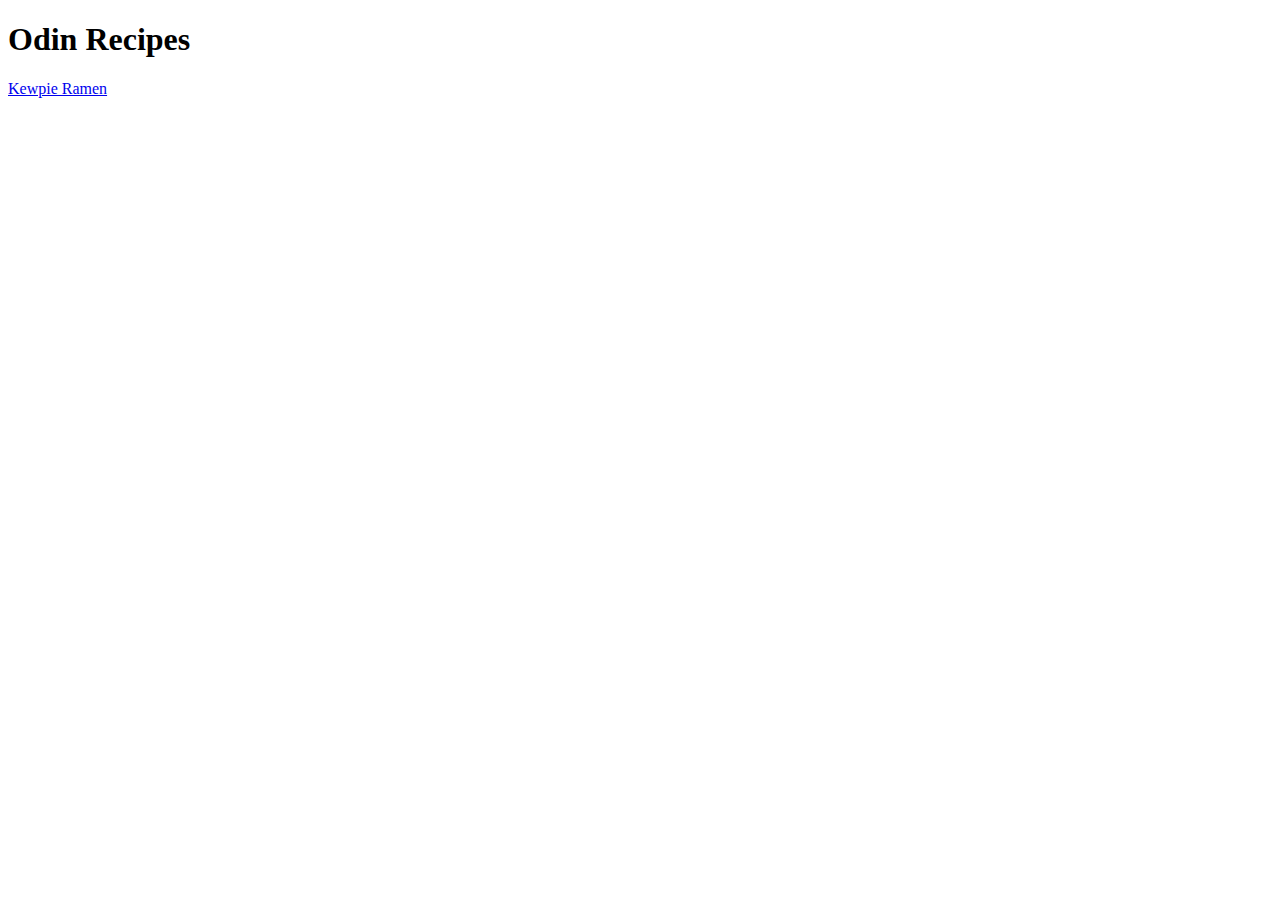
==== index.html @ db21659b "Created file structure and added first recipe" ====
<!DOCTYPE html>
<html lang="en">
<head>
    <meta charset="UTF-8">
    <meta name="viewport" content="width=<device-width>, initial-scale=1.0">
    <title>Document</title>
</head>
<body>
    <h1>Odin Recipes</h1>
    <a href="recipes/kewpieramen.html">Kewpie Ramen</a>
</body>
</html>
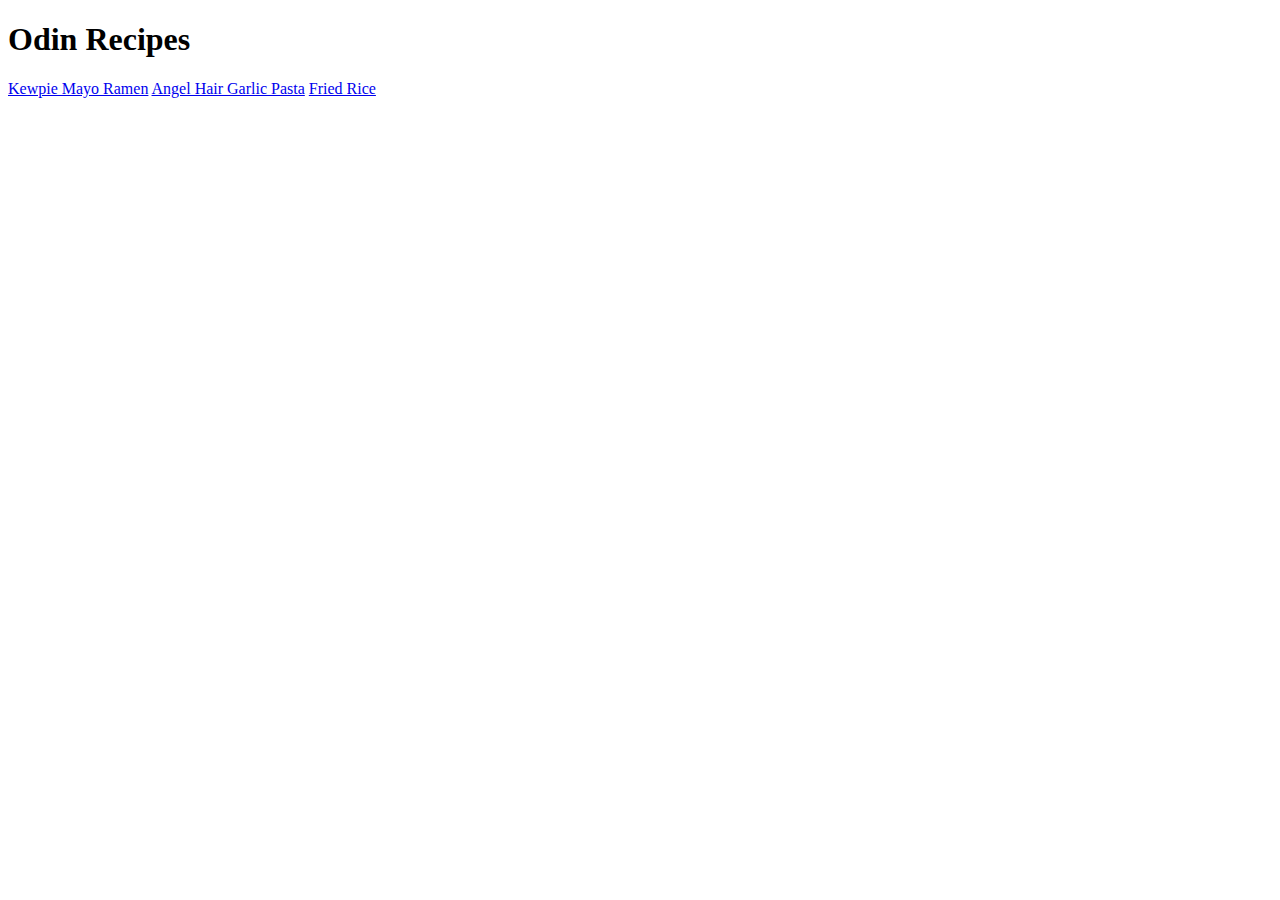
==== commit f9c14f14: "Updated index.html" ====
--- a/index.html
+++ b/index.html
@@ -7,6 +7,8 @@
 </head>
 <body>
     <h1>Odin Recipes</h1>
-    <a href="recipes/kewpieramen.html">Kewpie Ramen</a>
+    <a href="recipes/kewpieramen.html">Kewpie Mayo Ramen</a>
+    <a href="recipes/garlicpasta.html">Angel Hair Garlic Pasta</a>
+    <a href="recipes/friedrice.html">Fried Rice</a>
 </body>
 </html>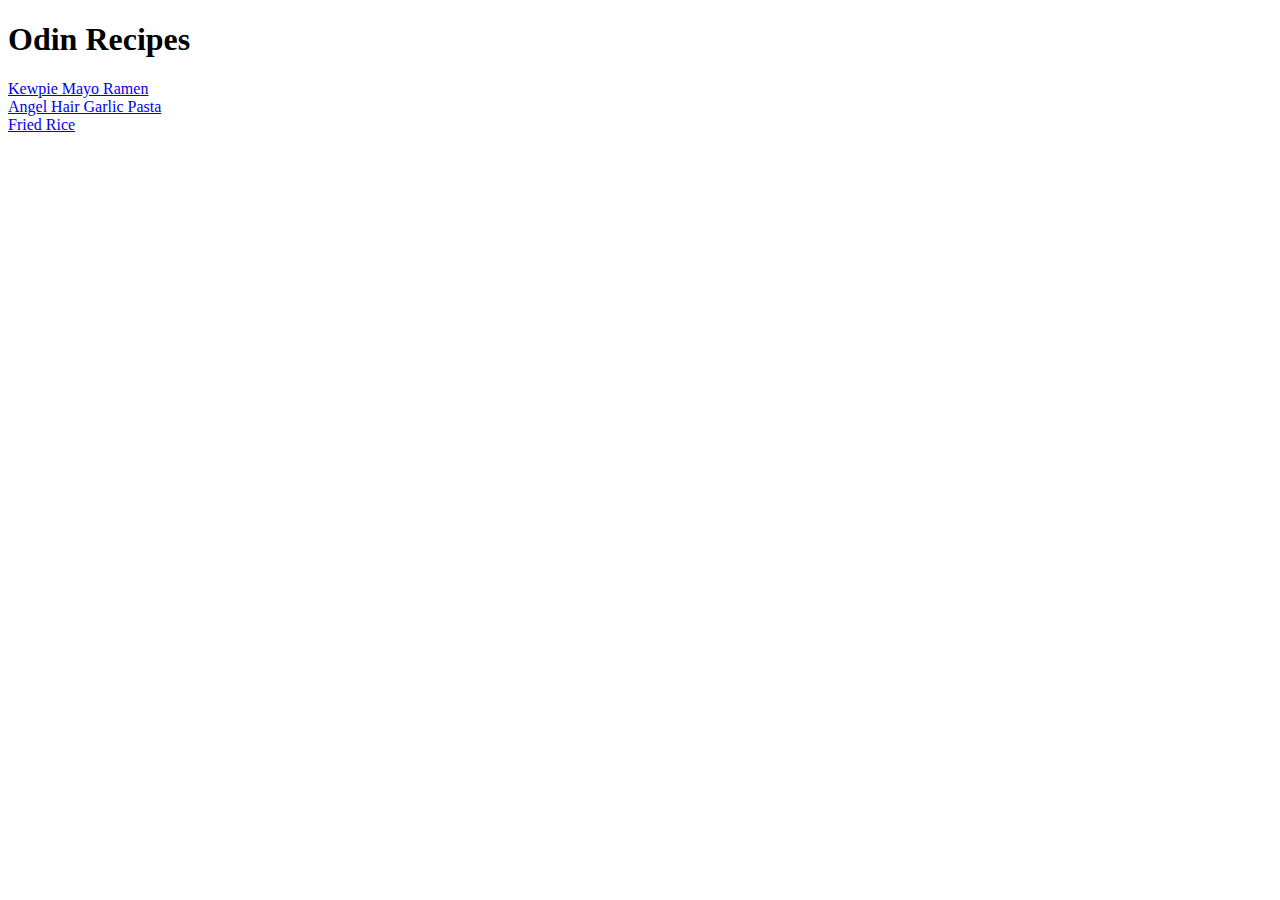
==== commit 0f5c19ae: "Fixed formatting issue with recipes" ====
--- a/index.html
+++ b/index.html
@@ -7,8 +7,8 @@
 </head>
 <body>
     <h1>Odin Recipes</h1>
-    <a href="recipes/kewpieramen.html">Kewpie Mayo Ramen</a>
-    <a href="recipes/garlicpasta.html">Angel Hair Garlic Pasta</a>
+    <a href="recipes/kewpieramen.html">Kewpie Mayo Ramen</a><br>
+    <a href="recipes/garlicpasta.html">Angel Hair Garlic Pasta</a><br>
     <a href="recipes/friedrice.html">Fried Rice</a>
 </body>
 </html>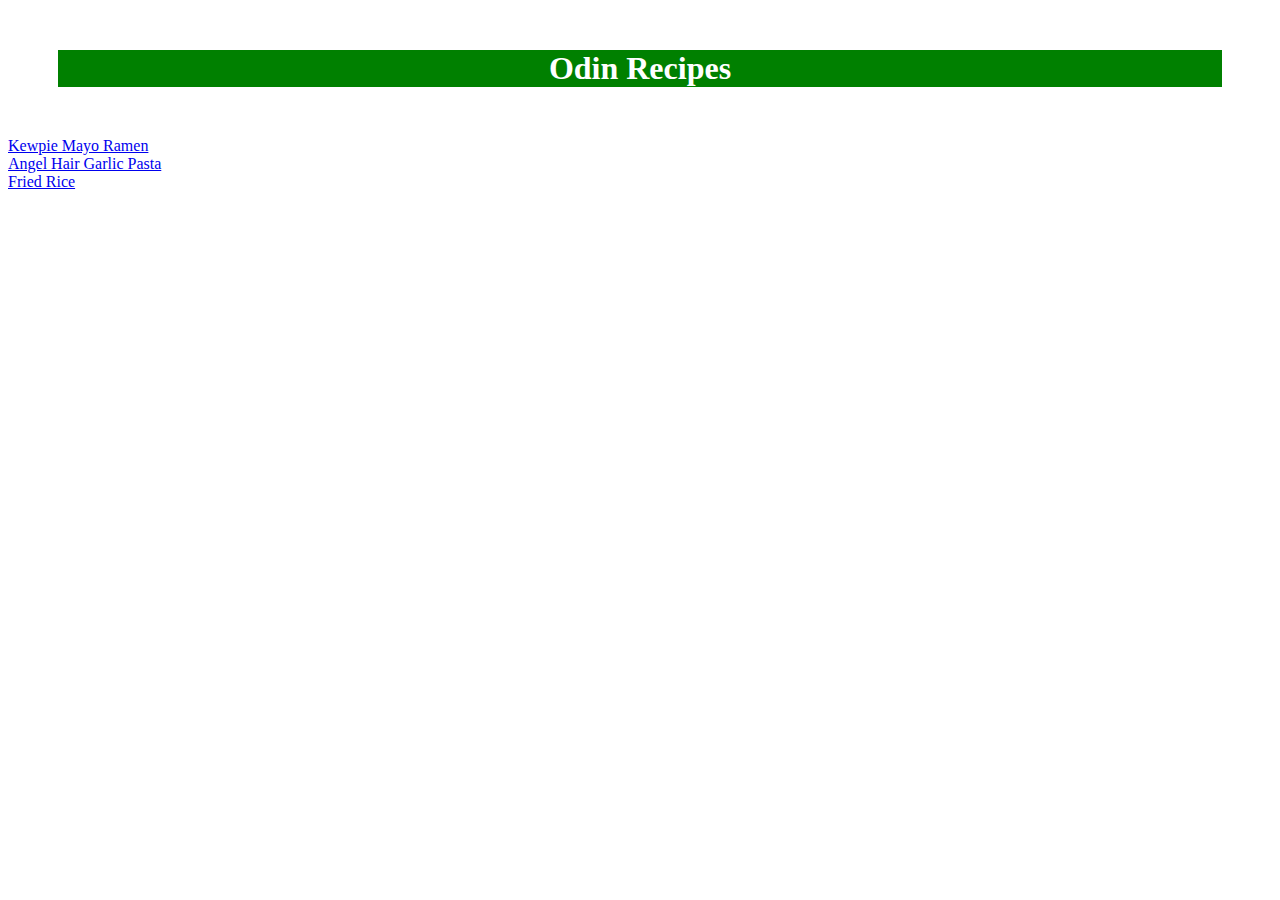
==== commit 634502b0: "Added CSS styling to pages" ====
--- a/index.html
+++ b/index.html
@@ -3,7 +3,8 @@
 <head>
     <meta charset="UTF-8">
     <meta name="viewport" content="width=<device-width>, initial-scale=1.0">
-    <title>Document</title>
+    <title>Odin Recipes</title>
+    <link rel="stylesheet" type="text/css" href="recipes/styles.css">
 </head>
 <body>
     <h1>Odin Recipes</h1>
--- a/recipes/styles.css
+++ b/recipes/styles.css
@@ -0,0 +1,30 @@
+h1,h2,h3{
+    background-color: green;
+    color:white;
+    text-align:center;
+    margin:50px
+}
+
+p{
+    text-align: center;
+    font-size: 18px;
+    margin-left: 10%;
+    margin-right:10%;
+}
+
+ul{
+    margin-left:40%;
+    font-size: 15px;
+    line-height: 20px;
+}
+ol{ margin-left:25%;
+    line-height:30px;}
+
+img {
+    width: auto;
+    height: 500px;
+    border:solid 10px green;
+    display:block;
+    margin-left:auto;
+    margin-right:auto;
+}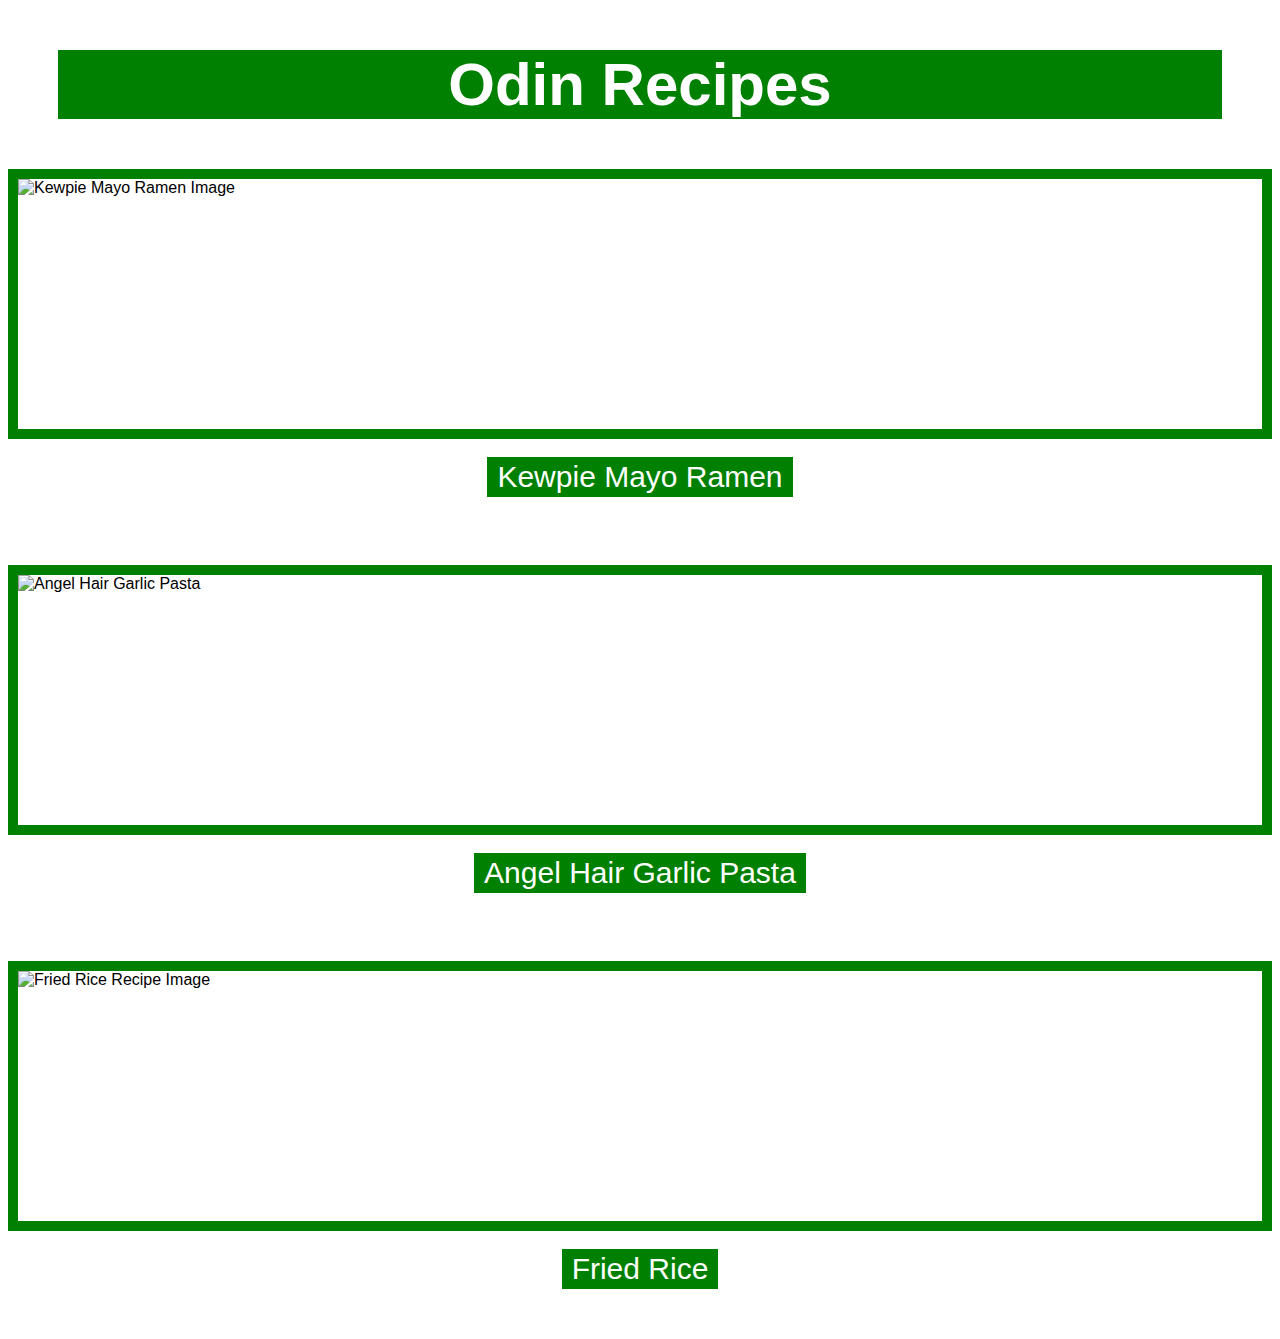
==== commit 96e28d45: "Added CSS styling to pages" ====
--- a/index.html
+++ b/index.html
@@ -7,9 +7,12 @@
     <link rel="stylesheet" type="text/css" href="recipes/styles.css">
 </head>
 <body>
-    <h1>Odin Recipes</h1>
+    <h1 id="main">Odin Recipes</h1>
+    <img id="page" src="https://s3.amazonaws.com/grocery-project/recipe_images/trending-kewpie-mayo-ramen-hack-2117400" alt="Kewpie Mayo Ramen Image"><br>
     <a href="recipes/kewpieramen.html">Kewpie Mayo Ramen</a><br>
+    <img id="page"  src="https://thestayathomechef.com/wp-content/uploads/2020/06/Brown-Butter-Garlic-Angel-Hair-Pasta-7.jpg" alt="Angel Hair Garlic Pasta"><br>
     <a href="recipes/garlicpasta.html">Angel Hair Garlic Pasta</a><br>
+    <img id="page"  src="https://www.gimmesomeoven.com/wp-content/uploads/2017/07/How-To-Make-Fried-Rice-Recipe-2-1.jpg" alt="Fried Rice Recipe Image"><br>
     <a href="recipes/friedrice.html">Fried Rice</a>
 </body>
 </html>--- a/recipes/styles.css
+++ b/recipes/styles.css
@@ -1,3 +1,6 @@
+body {
+    font-family:Impact, Haettenschweiler, 'Arial Narrow Bold', sans-serif;
+}
 h1,h2,h3{
     background-color: green;
     color:white;
@@ -5,6 +8,28 @@
     margin:50px
 }
 
+h1#main{
+    font-size:60px;
+}
+a{
+    font-size:30px;
+    background-color:green;
+    color:white;
+    line-height:40px;
+    text-decoration:none;
+    display:block;
+    margin-left:auto;
+    margin-right:auto;
+    text-align:center;
+    width: fit-content;
+    margin-bottom:50px;
+    padding-left: 10px;
+    padding-right: 10px;
+}
+
+a:hover{
+    background-color:rgb(0, 161, 0);
+}
 p{
     text-align: center;
     font-size: 18px;
@@ -27,4 +52,9 @@
     display:block;
     margin-left:auto;
     margin-right:auto;
+}
+
+img#page{
+    width:auto;
+    height:250px;
 }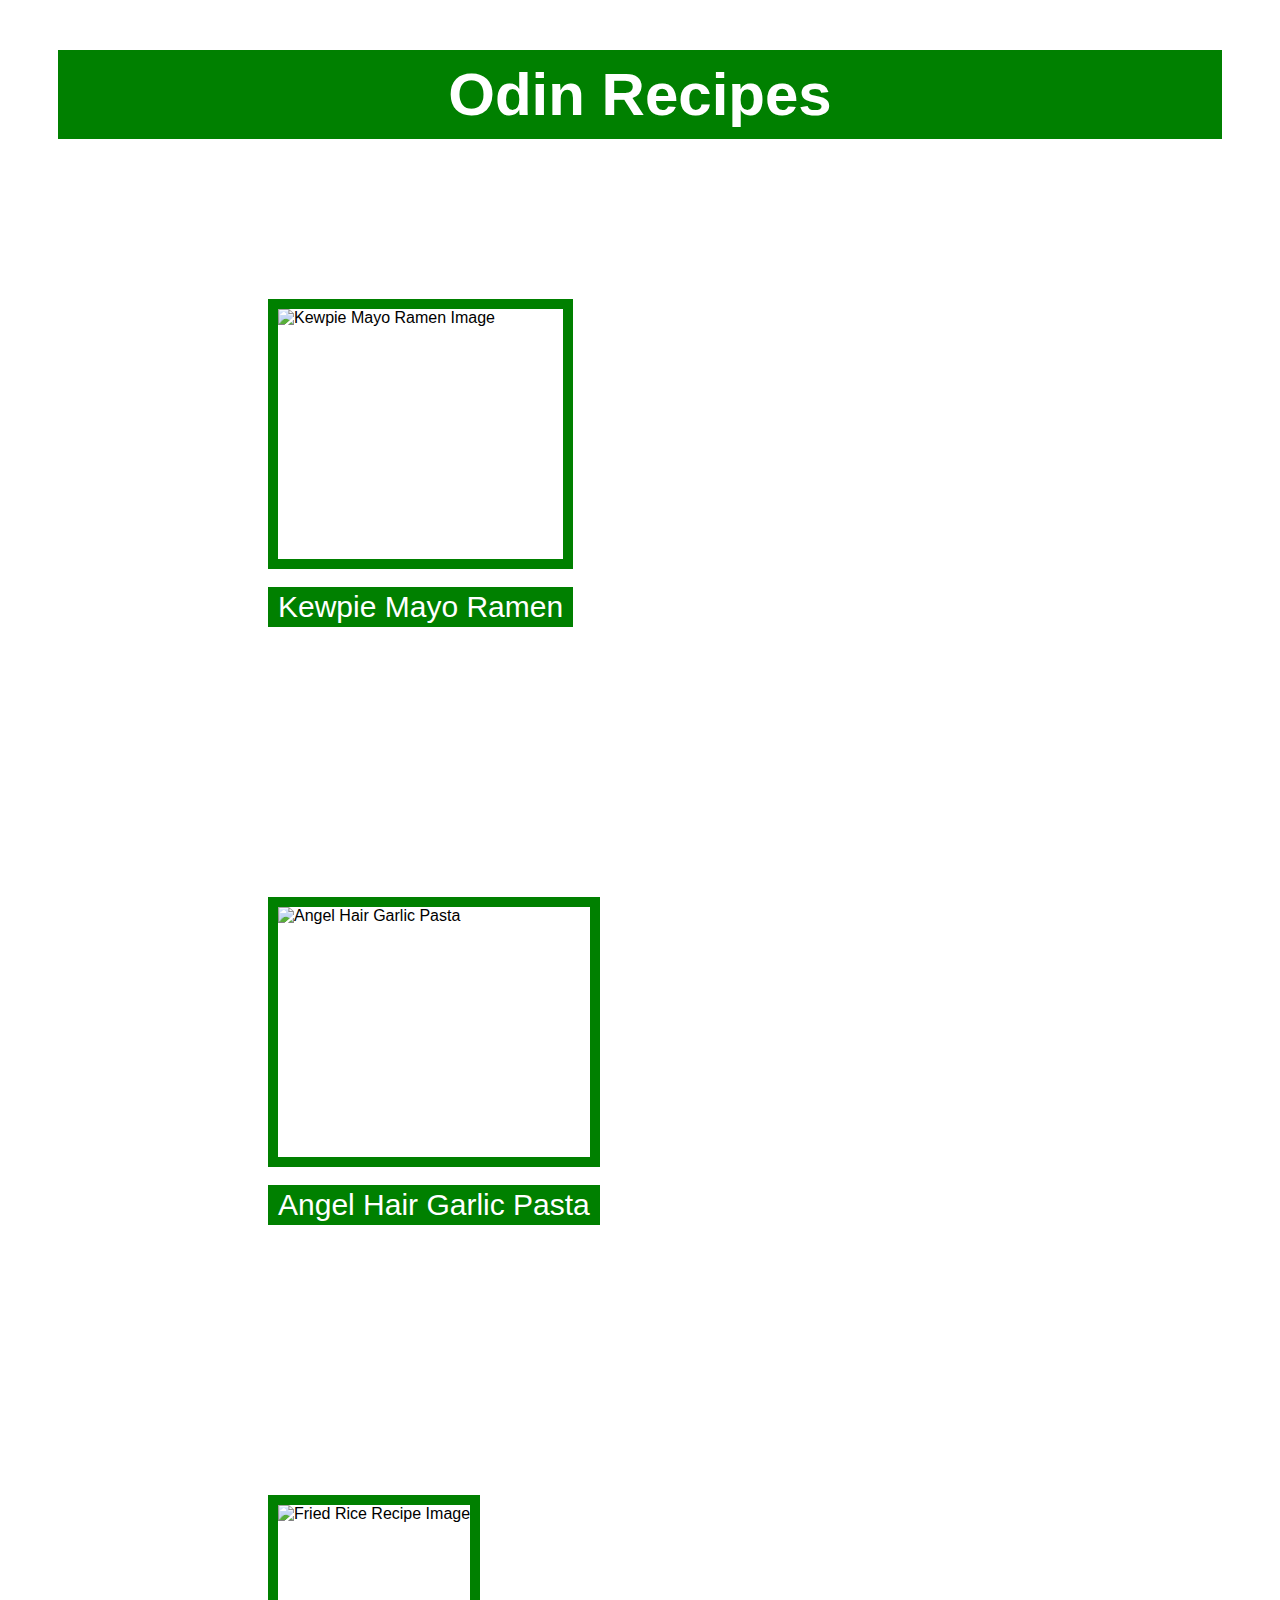
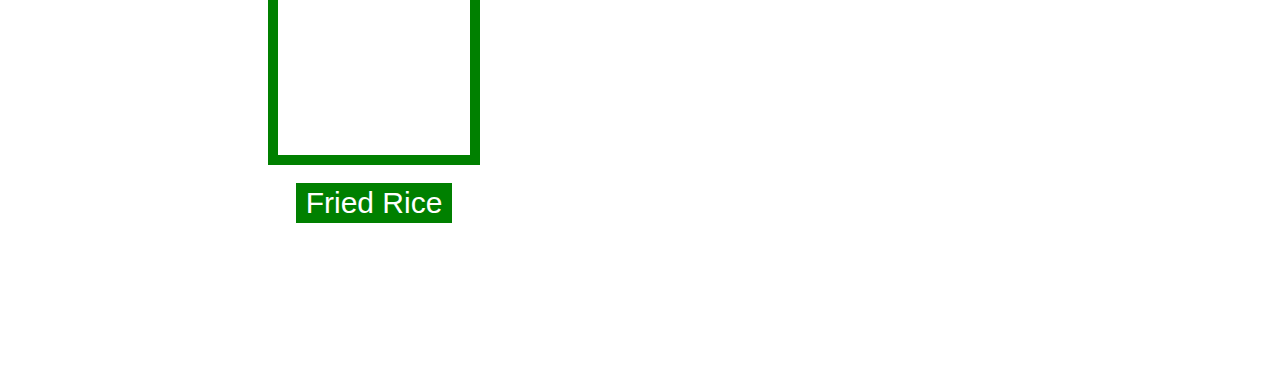
==== commit e62baaa4: "Added extra margins, padding, and displays to enhance look of webpage" ====
--- a/index.html
+++ b/index.html
@@ -7,12 +7,21 @@
     <link rel="stylesheet" type="text/css" href="recipes/styles.css">
 </head>
 <body>
+
     <h1 id="main">Odin Recipes</h1>
+<div class="group">
+<div class="tile">
     <img id="page" src="https://s3.amazonaws.com/grocery-project/recipe_images/trending-kewpie-mayo-ramen-hack-2117400" alt="Kewpie Mayo Ramen Image"><br>
-    <a href="recipes/kewpieramen.html">Kewpie Mayo Ramen</a><br>
+    <a href="recipes/kewpieramen.html">Kewpie Mayo Ramen</a>
+</div>
+<div class="tile"> 
     <img id="page"  src="https://thestayathomechef.com/wp-content/uploads/2020/06/Brown-Butter-Garlic-Angel-Hair-Pasta-7.jpg" alt="Angel Hair Garlic Pasta"><br>
-    <a href="recipes/garlicpasta.html">Angel Hair Garlic Pasta</a><br>
+    <a href="recipes/garlicpasta.html">Angel Hair Garlic Pasta</a>
+</div>  
+<div class="tile">  
     <img id="page"  src="https://www.gimmesomeoven.com/wp-content/uploads/2017/07/How-To-Make-Fried-Rice-Recipe-2-1.jpg" alt="Fried Rice Recipe Image"><br>
     <a href="recipes/friedrice.html">Fried Rice</a>
+</div> 
+</div>
 </body>
 </html>--- a/recipes/styles.css
+++ b/recipes/styles.css
@@ -5,7 +5,8 @@
     background-color: green;
     color:white;
     text-align:center;
-    margin:50px
+    margin:50px;
+    padding: 10px;
 }
 
 h1#main{
@@ -57,4 +58,15 @@
 img#page{
     width:auto;
     height:250px;
+}
+
+.tile {
+    display:inline-block;
+    padding: 50px;
+    margin: 60px;
+}
+
+.group {
+    padding-left: 150px;
+    padding-right: 150px;
 }